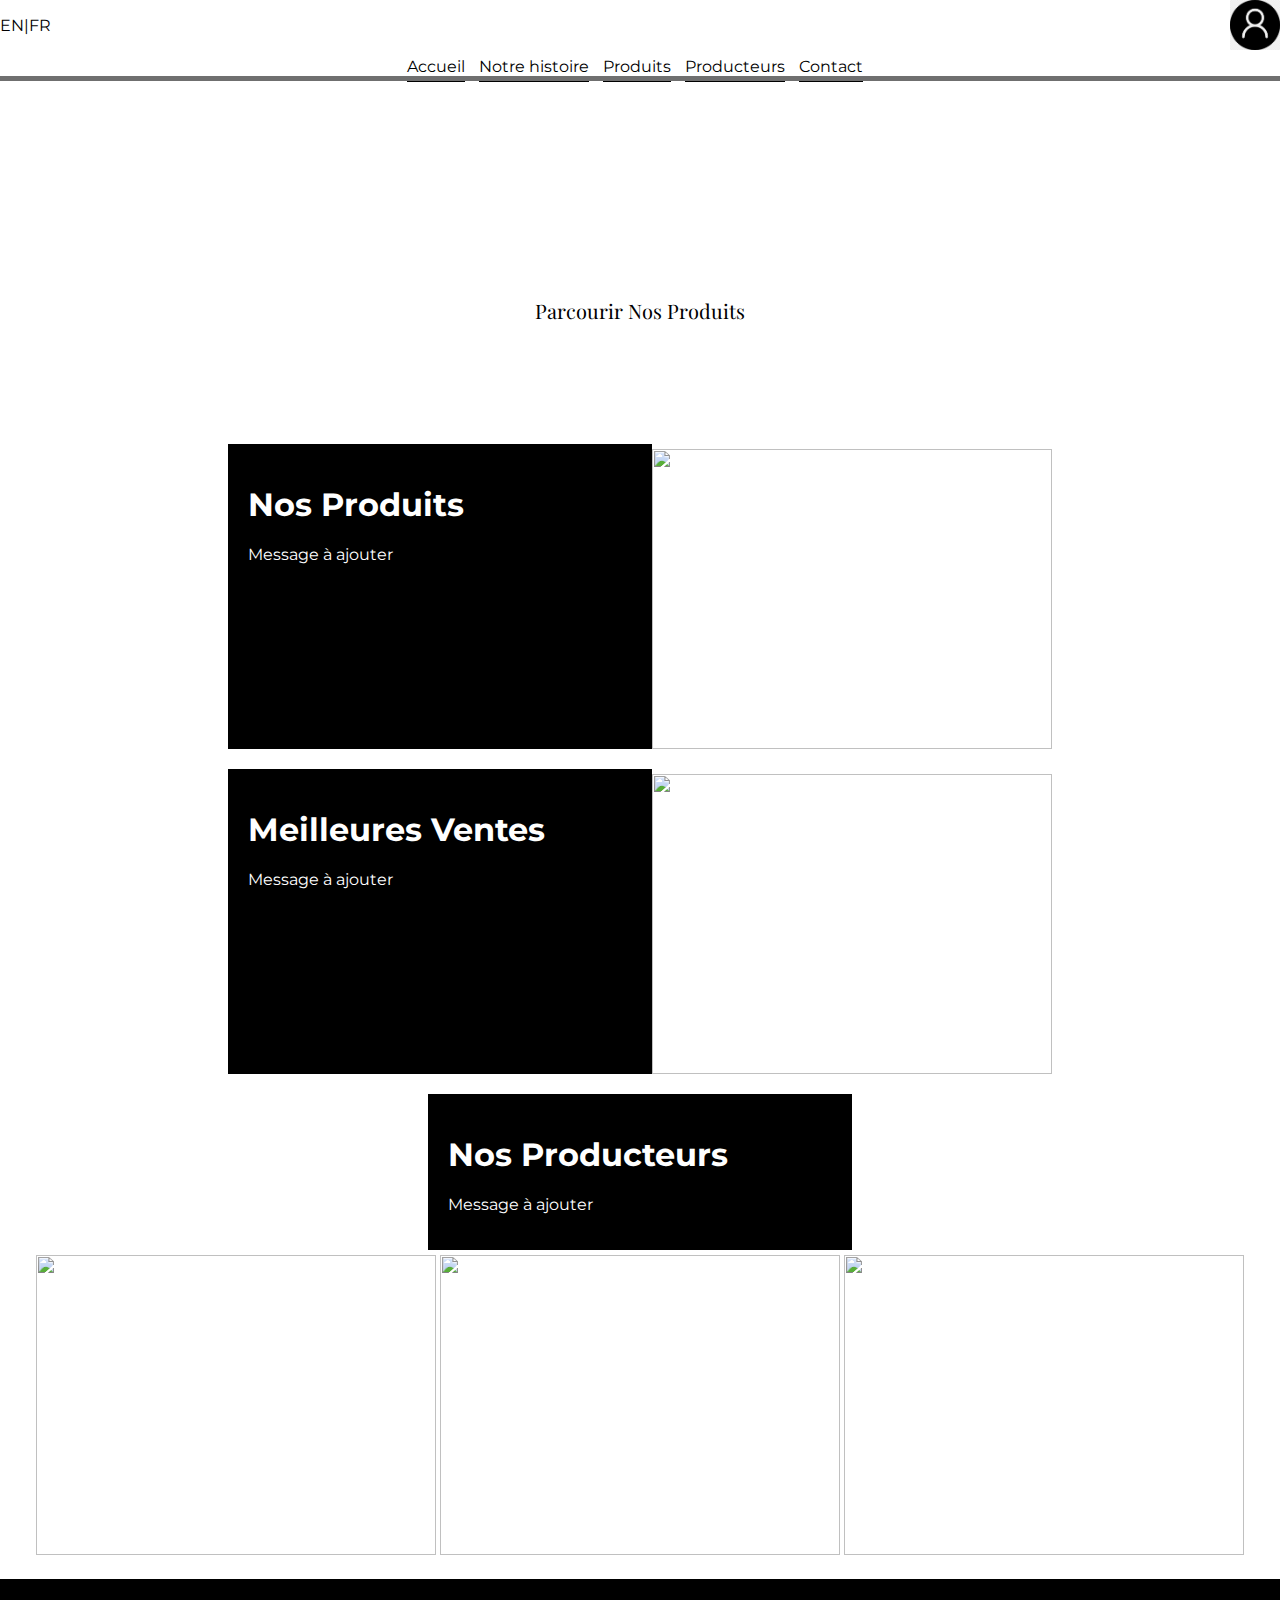
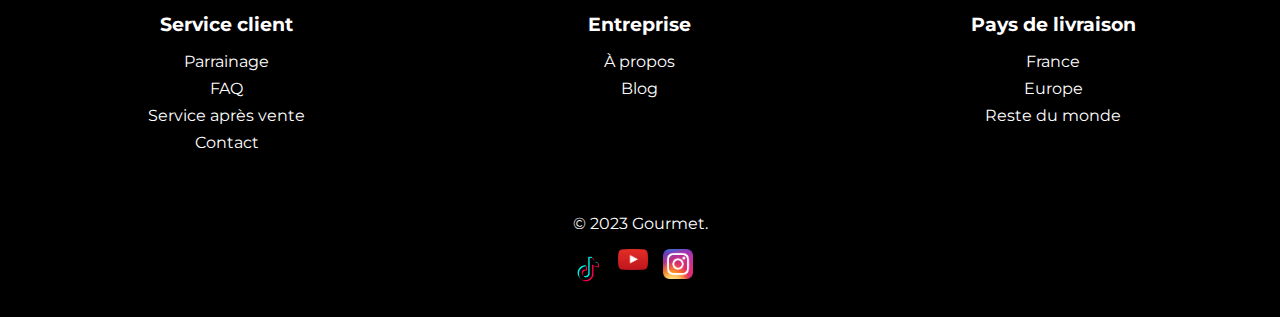
==== index.html @ 21c00c6f "first commit" ====
<html lang="fr">
<head>
    <meta charset="UTF-8">
    <meta name="viewport" content="width=device-width, initial-scale=1.0">
    <title>Site Vitrine - Gourmet</title>
    <meta charset="utf-8">
    <link rel="stylesheet" href="style.css">
</head>
<body>
    <div class="language">
        <img src="images\logo_signin.png" width="50px" height="50px" alt="login">
        <p>EN|FR</p>
    </div>
    <br>
    <br>
    <br>
    <nav>
        <!-- <div class="firstNav">
            <img src="images\logo_gourmet.png" alt="Gourmet">
        </div> -->
        <!-- <h1>Gourmet</h1> -->
        <div class="onglets">
            <a href="index.html">Accueil</a>
            <a href="about.html">Notre histoire</a>
            <a href="products.html">Produits</a>
            <a href="#">Producteurs</a>
            <a href="contact.html">Contact</a>
        </div>
    </nav>
    <header>
        <h1>Gourmet,</h1>
        <h4>La SELECTION DE BOURGOGNE</h4>
        <button onclick="window.location.href='products.html'">Parcourir Nos Produits</button>
    </header>

    <section class="main" id="produits">
        <div class="content">
            <div class="card">
                <div class="left">
                    <h1>Nos Produits</h1>
                    <p>Message à ajouter</p>
                </div>
                <div class="right">
                    <img src="https://i.ibb.co/WWnjDdG/burger1.jpg" alt="">
                </div>
            </div>

            <div class="card">
                <div class="left">
                    <h1>Meilleures Ventes</h1>
                    <p>Message à ajouter</p>
                </div>
                <div class="right">
                    <img src="https://i.ibb.co/LS2T9sD/burger2.jpg" alt="">
                </div>
            </div>

            <div class="card">
                <div class="left">
                    <h1>Nos Producteurs</h1>
                    <p>Message à ajouter</p>
                </div>
                <div class="right">
                  <img src="https://i.ibb.co/LS2T9sD/burger2.jpg">
                  <img src="https://i.ibb.co/LS2T9sD/burger2.jpg">
                  <img src="https://i.ibb.co/LS2T9sD/burger2.jpg">
                </div>
            </div>
        </div>
    </section>

    <footer>
        <div class="footer-content">
          <div class="footer-section">
            <h1>Service client</h1>
            <ul>
              <li><a href="#">Parrainage</a></li>
              <li><a href="#">FAQ</a></li>
              <li><a href="#">Service après vente</a></li>
              <li><a href="#">Contact</a></li>
            </ul>
          </div>
          <div class="footer-section">
            <h1>Entreprise</h1>
            <ul>
              <li><a href="#">À propos</a></li>
              <li><a href="#">Blog</a></li>
            </ul>
          </div>
          <div class="footer-section">
            <h1>Pays de livraison</h1>
            <ul>
              <li><a href="#">France</a></li>
              <li><a href="#">Europe</a></li>
              <li><a href="#">Reste du monde</a></li>
            </ul>
          </div>
        </div>
      </footer>
      <div class="footer-bottom">
        <p>&copy; 2023 Gourmet.</p>
        <div class="footer-section">
            <ul class="social-icons">
              <li><a href="#"><img src="images\logo_tiktok.png" alt="TikTok"></a></li>
              <li><a href="#"><img src="images\logo_youtube.png" alt="Youtube"></a></li>
              <li><a href="#"><img src="images\logo_insta.png" alt="Instagram"></a></li>
            </ul>
          </div>    
      </div>
</body>
</html>
---- style.css ----
@import url('https://fonts.googleapis.com/css2?family=Montserrat&display=swap');
@import url('https://fonts.googleapis.com/css2?family=Playfair+Display:wght@600&display=swap');

html{
    scroll-behavior: smooth;
}
body{
    margin: 0px;
    padding: 0px;
    font-family: 'Montserrat', sans-serif;
}

.language {
    text-align: left;
}

.language p {
    float: left;
    margin-right: 10px; /* Espacement entre le texte et l'image */
}

.language img {
    float: right;
}

nav{
    display: flex;
    flex-direction: column;
    justify-content: center;
    align-items: center;
    border-bottom: 5px solid #6f6f6f;
}

nav .onglets a{
    text-decoration: none;
    color: #000;
    margin-right: 10px;
    border-bottom: 1px solid #000;
    padding-bottom: 5px;
}

header{
    display: flex;
    flex-direction: column;
    align-items: center;
    background: url('https://i.ibb.co/4d8CYtM/background-header.jpg');
    background-size: cover;
    color: #fff;
    padding: 40px;
}
header h1{
    font-family: 'Playfair Display', serif;
    font-size: 50px;
}
header h4{
    margin-top: -20px;
    font-size: 20px;
    text-align: center;
    border-bottom: 1px solid #fff;
}
header button{
    padding: 10px 20px;
    background-color: #fff;
    color:#000;
    border:none;
    margin-bottom: 30px;
    outline:none;
    font-size: 20px;
    font-family: 'Playfair Display', serif;
    cursor: pointer;
}

.main{
    margin-top: 40px;
    display: flex;
    flex-direction: column;
    align-items: center;
}
.main .content .card{
    display: flex;
    flex-wrap: wrap;
    justify-content: center;
    margin-bottom:20px;
}
.main .content .card .left{
   flex: 0 0 30%;
   padding: 20px;
   background-color:black;
   color:#fff;
}
.main .content .card .right img{
    height:300px;
    width: 400px;
    margin-top: 5px;
}

footer {
    text-align: center;
    display: flex;
    justify-content: space-between;
    background-color:rgb(0, 0, 0);
    color: #fff;
    padding: 20px;
  }
  
  .footer-content {
    display: flex;
    width: 100%;
  }
  
  .footer-section {
    flex: 1;
    padding: 0 10px;
  }
  
  .footer-section h1 {
    font-size: 1.2em;
    margin-bottom: 10px;
  }
  
  .footer-section ul {
    list-style: none;
    padding: 0;
  }
  
  .footer-section ul li {
    margin-bottom: 8px;
  }
  
  .footer-section ul li a {
    color: #fff;
    text-decoration: none;
  }
  
  .footer-section ul li a:hover {
    color: #ff6347;
  }
  

  .footer-bottom {
    text-align: center;
    width: 100%;
    padding-top: 10px;
    position: absolute;
    background-color:rgb(0, 0, 0);
    color: #fff;
  }

  /* Ajout de style pour les logos des réseaux sociaux */
.social-icons {
    list-style: none;
    display: flex;
    justify-content: center;
  }
  
  .social-icons li {
    margin-right: 15px;
  }
  
  .social-icons img {
    width: 30px; /* Ajustez la taille des logos selon vos besoins */
    height: auto;
  }


/* @media screen and (max-width:680px){
    nav .onglets {
        margin-left: 0px;
        margin-bottom: 20px;
    }
    .main .card {
        margin: 10px;
    }
    .main .content .card .right img{
        height:200px;
        width: 100%;
        margin-top: -0px;
    }
    .main .content .card{
        display: block;
    }
    footer{
        padding: 30px;
    }
} */
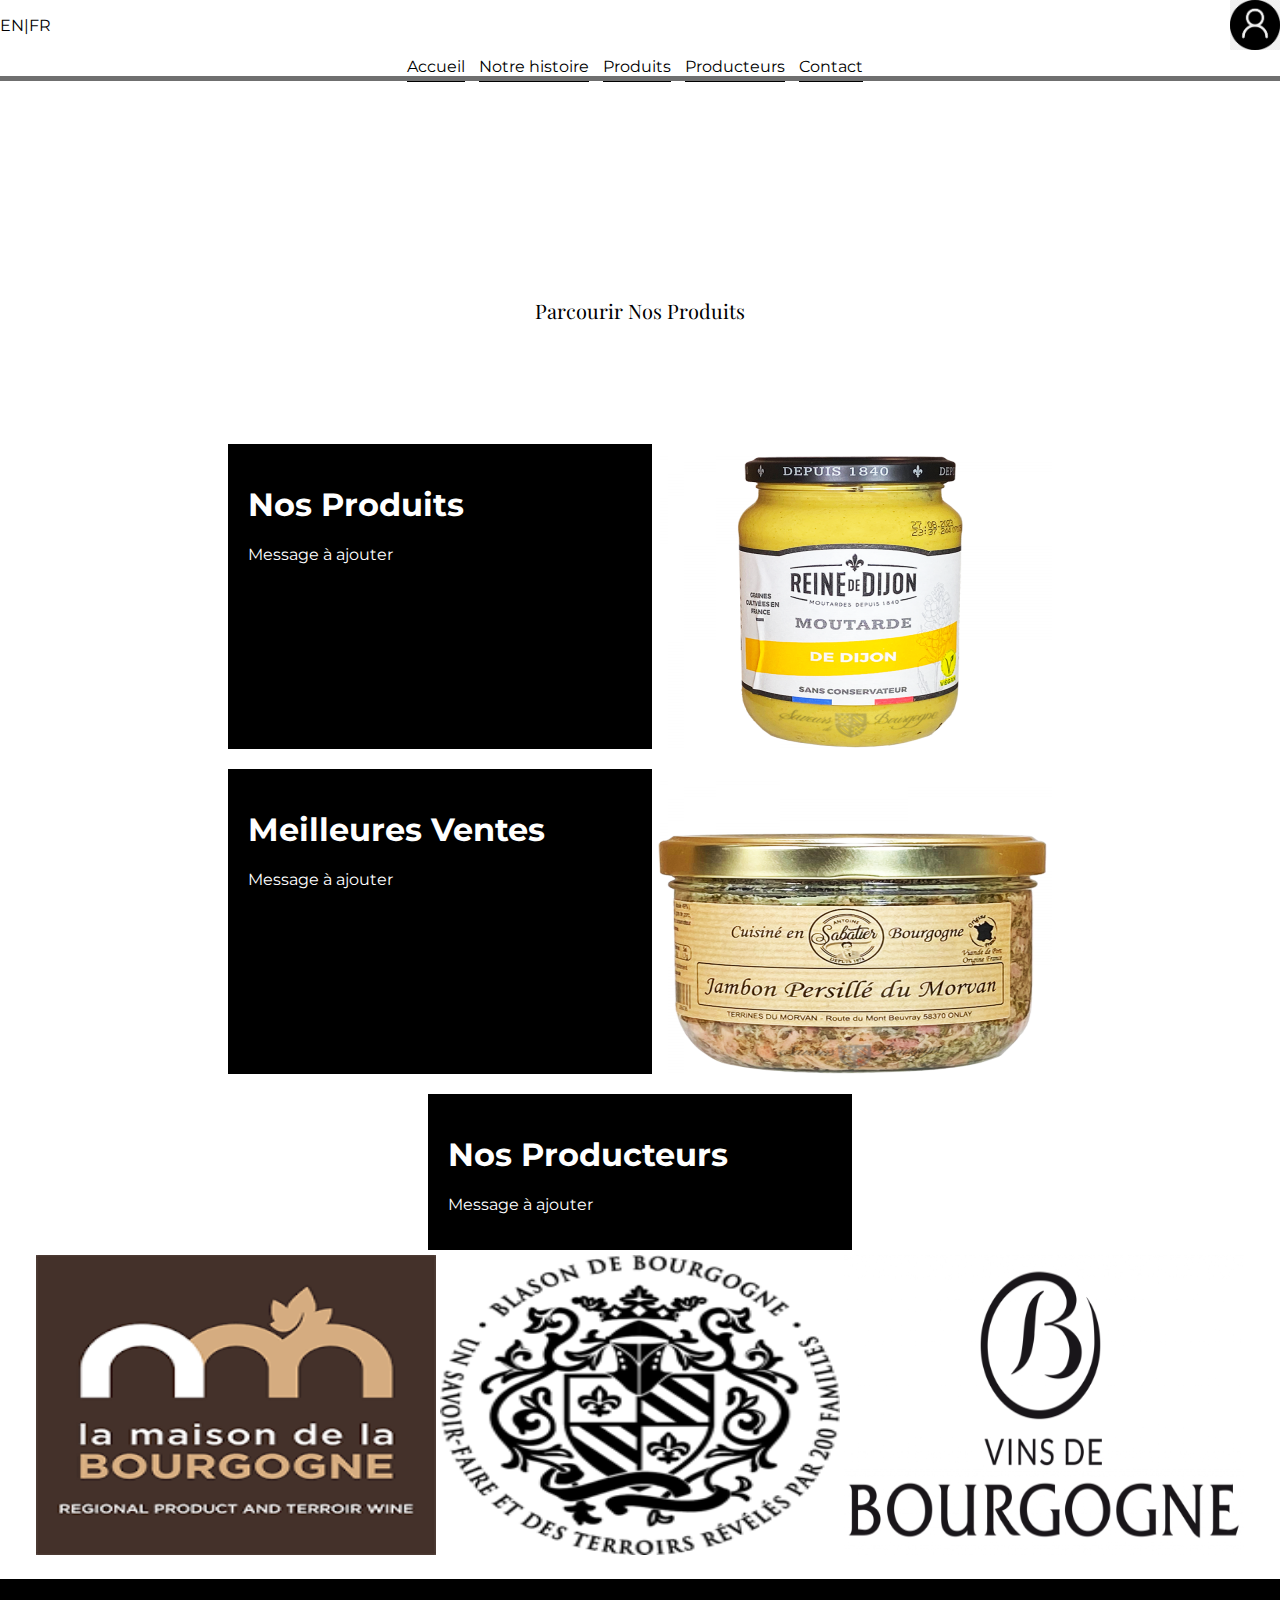
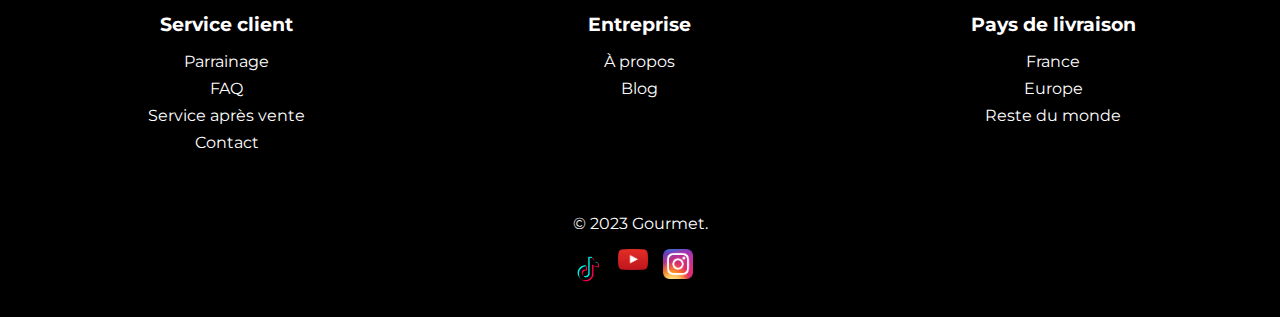
==== commit d7783806: "feat: add images" ====
--- a/index.html
+++ b/index.html
@@ -41,7 +41,7 @@
                     <p>Message à ajouter</p>
                 </div>
                 <div class="right">
-                    <img src="https://i.ibb.co/WWnjDdG/burger1.jpg" alt="">
+                    <img src="images\moutarde.png">
                 </div>
             </div>
 
@@ -51,7 +51,7 @@
                     <p>Message à ajouter</p>
                 </div>
                 <div class="right">
-                    <img src="https://i.ibb.co/LS2T9sD/burger2.jpg" alt="">
+                    <img src="images\jambon-dijon.png" width="75px" height="75px">
                 </div>
             </div>
 
@@ -61,9 +61,9 @@
                     <p>Message à ajouter</p>
                 </div>
                 <div class="right">
-                  <img src="https://i.ibb.co/LS2T9sD/burger2.jpg">
-                  <img src="https://i.ibb.co/LS2T9sD/burger2.jpg">
-                  <img src="https://i.ibb.co/LS2T9sD/burger2.jpg">
+                  <img src="images/maison_bourgogne.png">
+                  <img src="images/blason_bourgogne.png">
+                  <img src="images/vins_bourgogne.png">
                 </div>
             </div>
         </div>
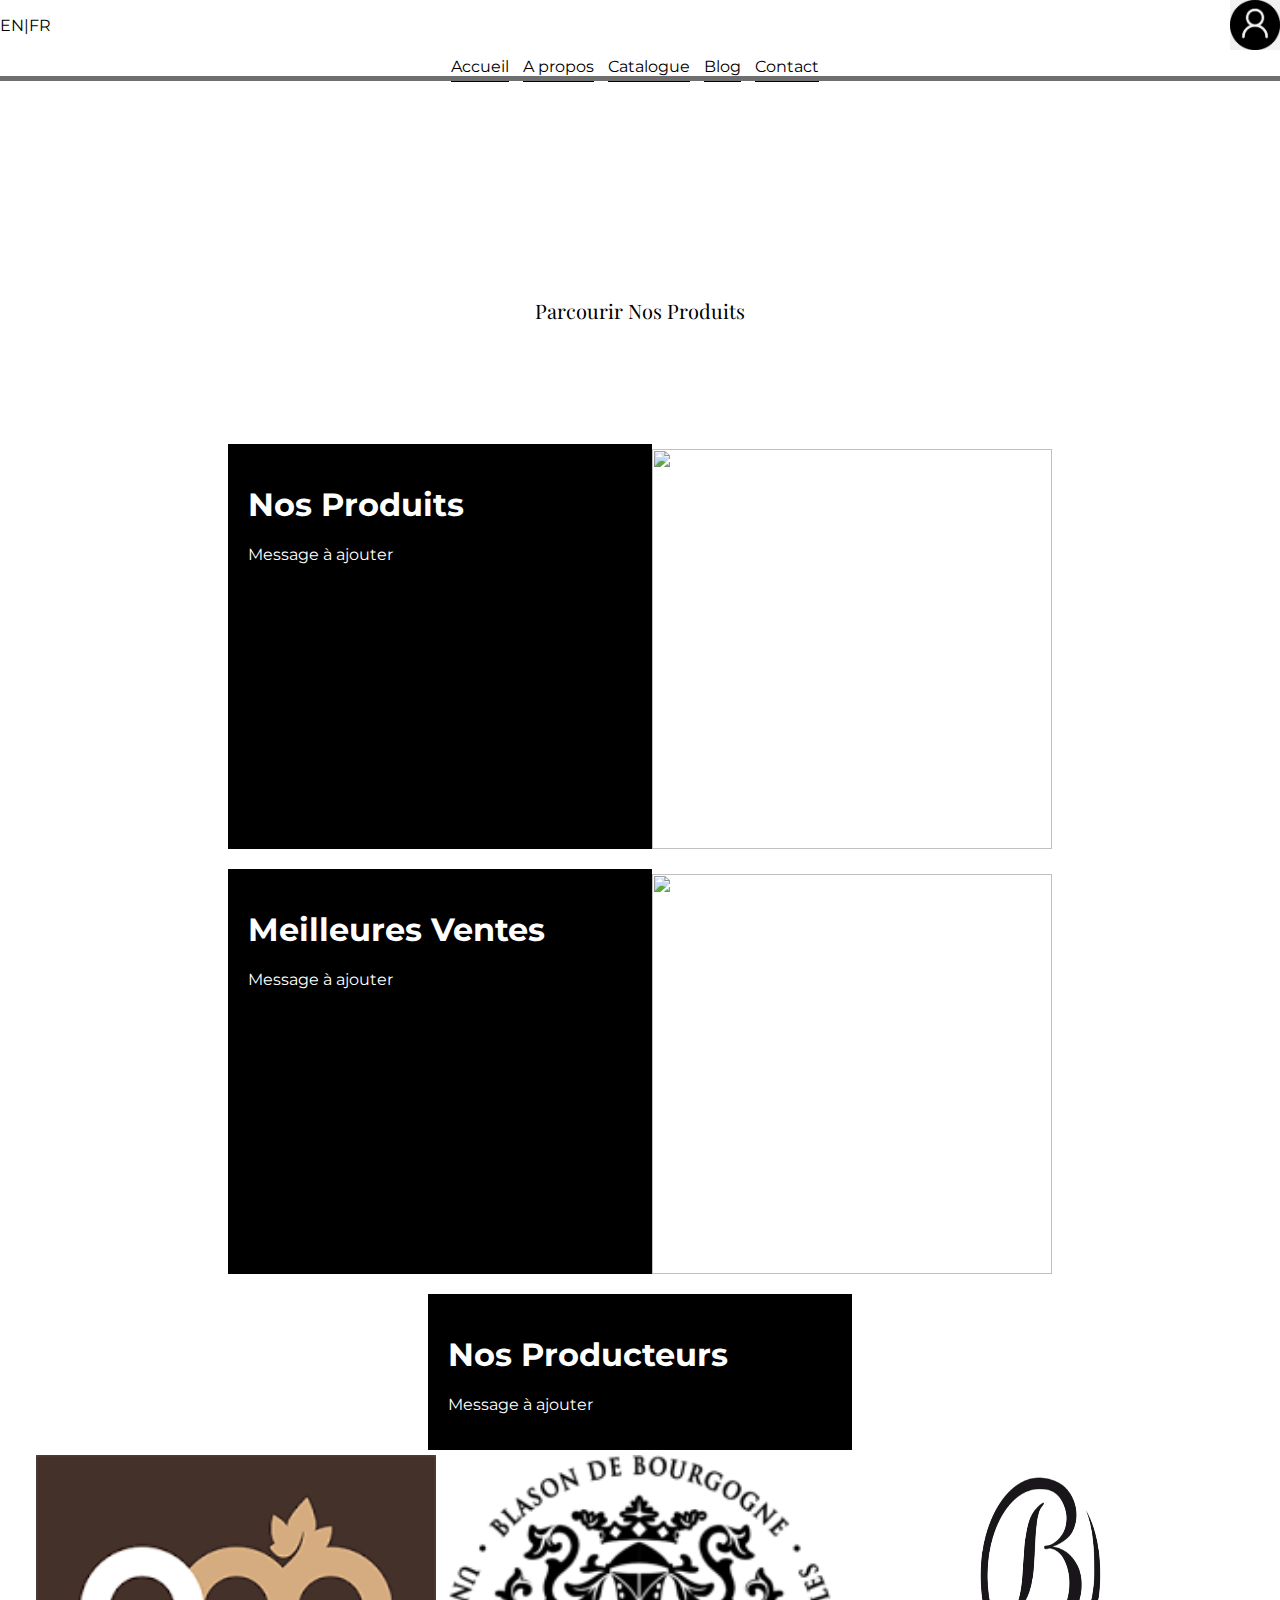
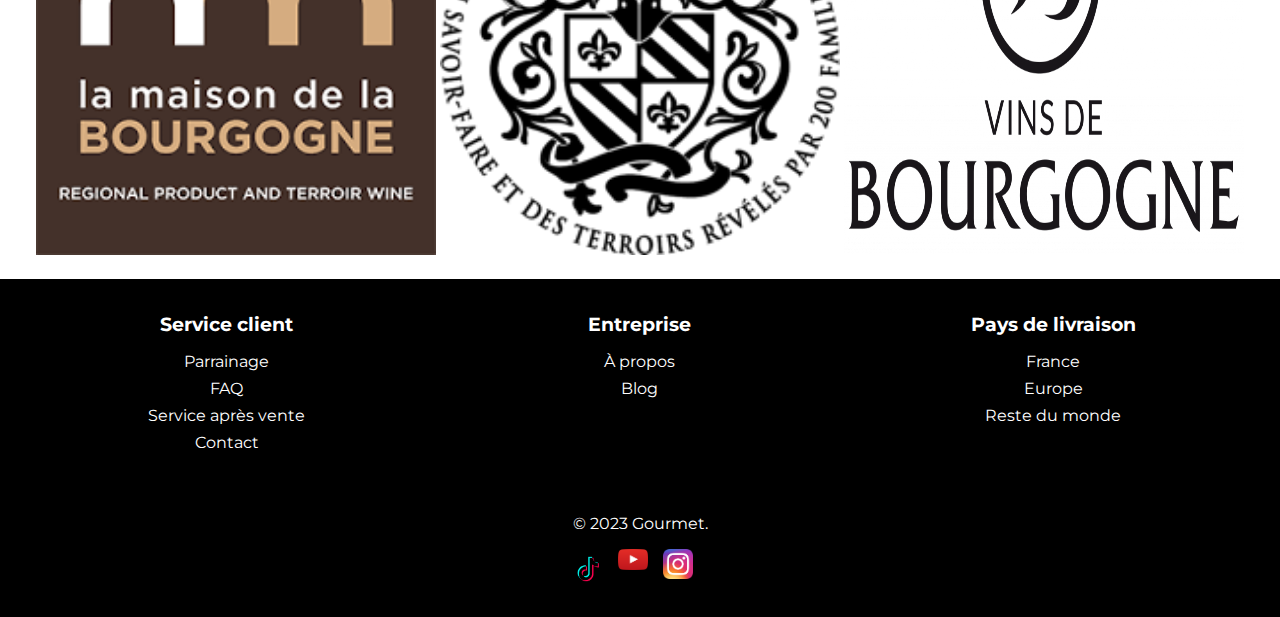
==== commit c63dc78d: "feat: some changes" ====
--- a/index.html
+++ b/index.html
@@ -21,9 +21,9 @@
         <!-- <h1>Gourmet</h1> -->
         <div class="onglets">
             <a href="index.html">Accueil</a>
-            <a href="about.html">Notre histoire</a>
-            <a href="products.html">Produits</a>
-            <a href="#">Producteurs</a>
+            <a href="about.html">A propos</a>
+            <a href="products.html">Catalogue</a>
+            <a href="#">Blog</a>
             <a href="contact.html">Contact</a>
         </div>
     </nav>
@@ -41,7 +41,7 @@
                     <p>Message à ajouter</p>
                 </div>
                 <div class="right">
-                    <img src="images\moutarde.png">
+                    <img src="images\plat1.png">
                 </div>
             </div>
 
@@ -51,7 +51,7 @@
                     <p>Message à ajouter</p>
                 </div>
                 <div class="right">
-                    <img src="images\jambon-dijon.png" width="75px" height="75px">
+                    <img src="images\plat2.png" width="75px" height="75px">
                 </div>
             </div>
 
--- a/style.css
+++ b/style.css
@@ -89,7 +89,7 @@
    color:#fff;
 }
 .main .content .card .right img{
-    height:300px;
+    height:400px;
     width: 400px;
     margin-top: 5px;
 }
